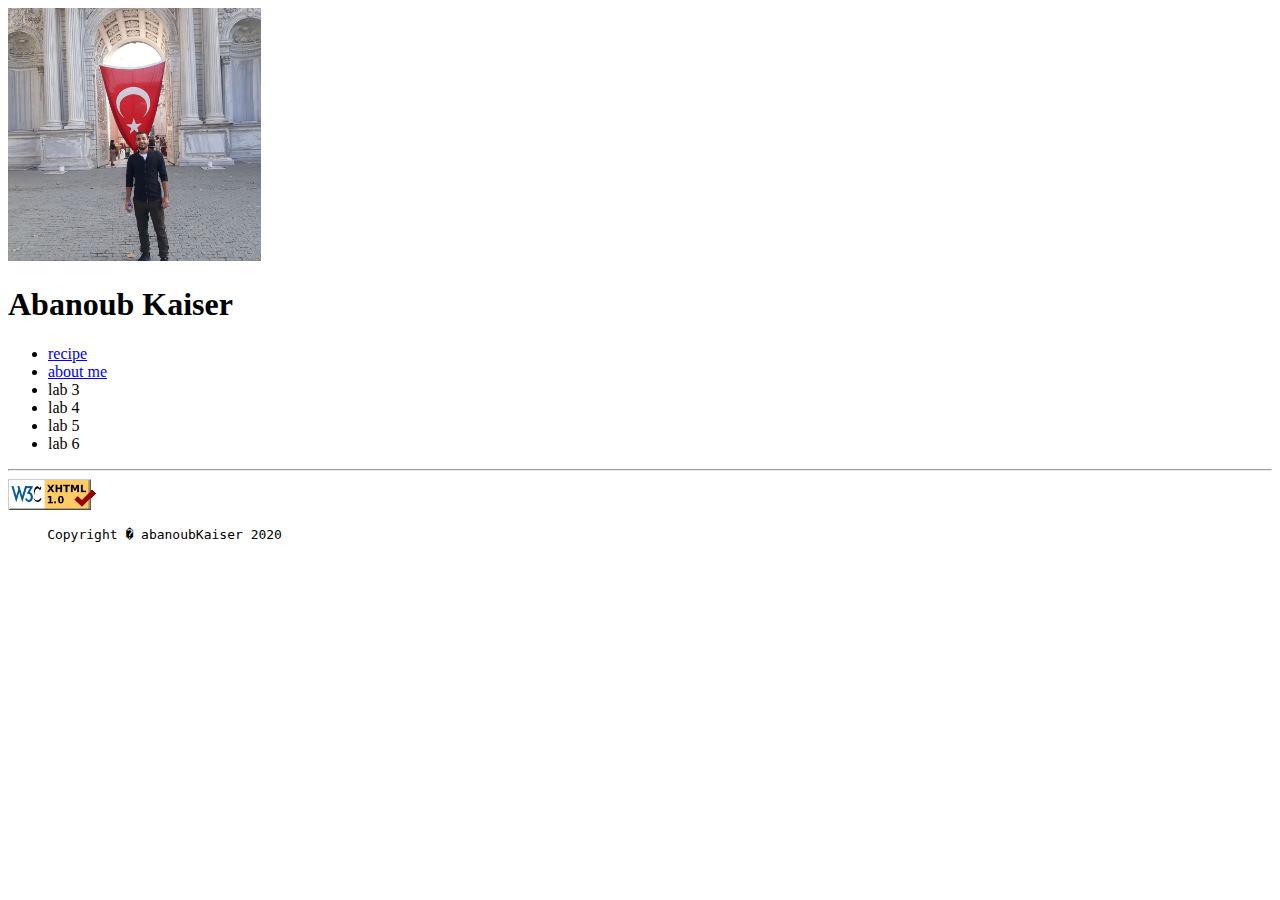
==== index.html @ cdc6f769 "Update Index" ====
<!DOCTYPE html>
<html lang="en">
<head>
   <title>My home Page</title>
</head>
<body>
<img src="./images/profile.jpg" style="width:20%;" alt="profile picture">
<div><h1>Abanoub Kaiser </h1></div>

<ul>
    
    <li> <a href="https://abanoubkaiser.github.io/lab02/recipe/">recipe</a></li>
    <li> <a href="https://abanoubkaiser.github.io/lab02/">about me</a></li>
    <li>lab 3</li>
    <li>lab 4</li>
    <li>lab 5</li>
    <li>lab 6</li>

</ul>
<hr>
<footer>
    <a target="_blank" href=https://validator.w3.org/check/referer>
        <img src="./images/valid-xhtml10.png" alt="html validator"/>
    </a>
    <pre>
     Copyright � abanoubKaiser 2020 
    </pre>
</footer>

</body>
</html>
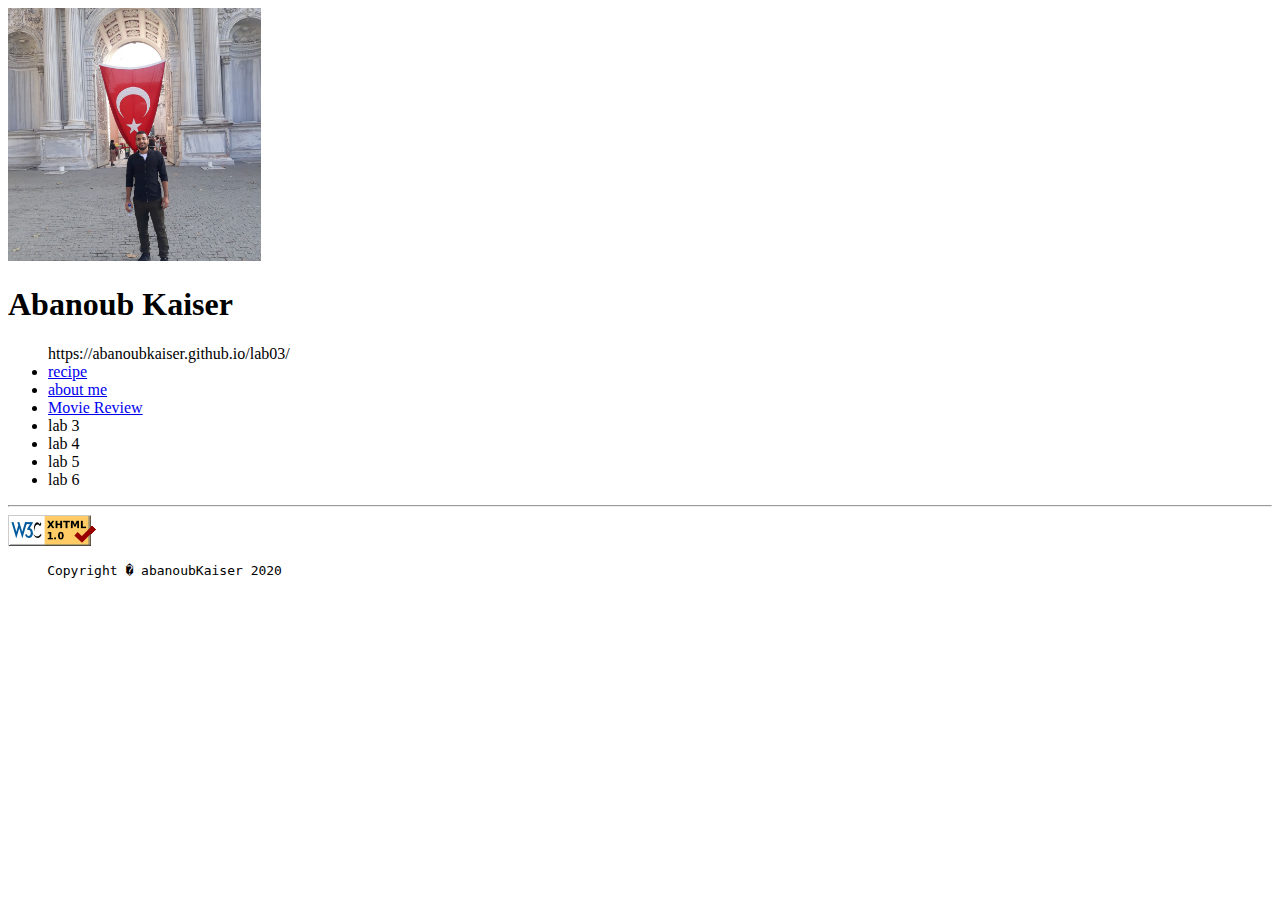
==== commit 4e61bfa3: "add new link for movie review" ====
--- a/index.html
+++ b/index.html
@@ -9,9 +9,10 @@
 <div><h1>Abanoub Kaiser </h1></div>
 
 <ul>
-    
+    https://abanoubkaiser.github.io/lab03/
     <li> <a href="https://abanoubkaiser.github.io/lab02/recipe/">recipe</a></li>
     <li> <a href="https://abanoubkaiser.github.io/lab02/">about me</a></li>
+    <li> <a href="https://abanoubkaiser.github.io/lab03/">Movie Review</a></li>
     <li>lab 3</li>
     <li>lab 4</li>
     <li>lab 5</li>
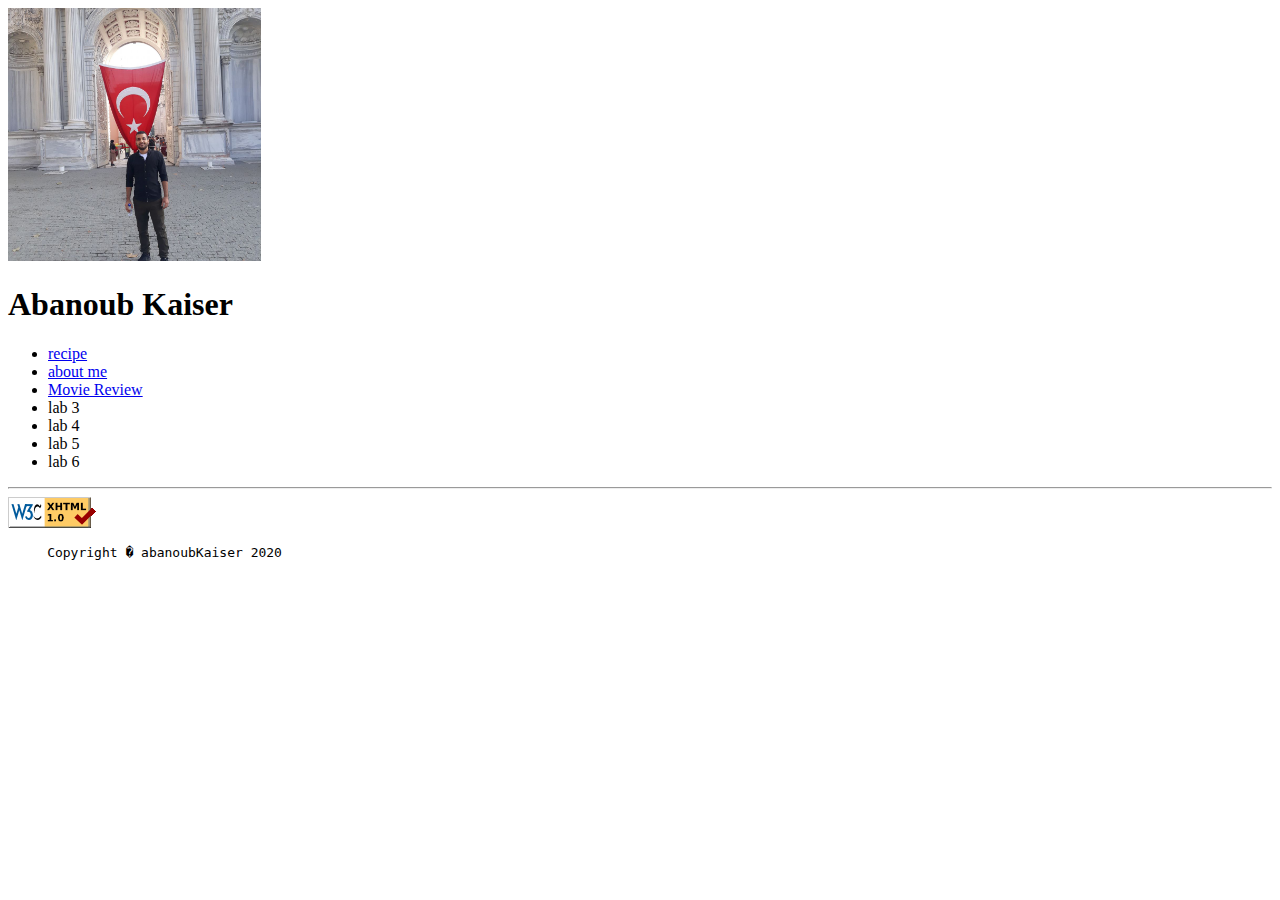
==== commit 89dad221: "Update index.html" ====
--- a/index.html
+++ b/index.html
@@ -9,7 +9,6 @@
 <div><h1>Abanoub Kaiser </h1></div>
 
 <ul>
-    https://abanoubkaiser.github.io/lab03/
     <li> <a href="https://abanoubkaiser.github.io/lab02/recipe/">recipe</a></li>
     <li> <a href="https://abanoubkaiser.github.io/lab02/">about me</a></li>
     <li> <a href="https://abanoubkaiser.github.io/lab03/">Movie Review</a></li>
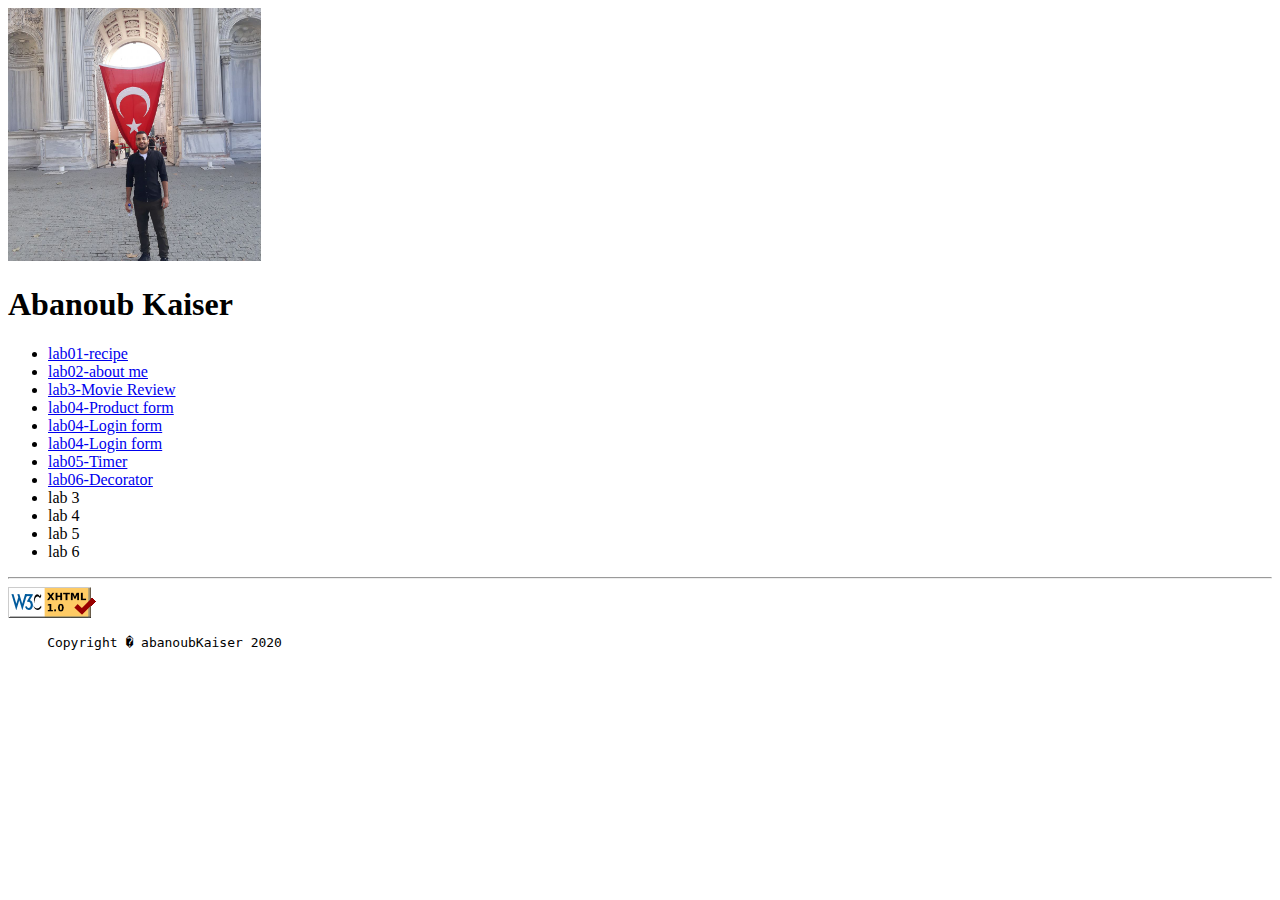
==== commit c7dc2f8c: "updates on decorators" ====
--- a/index.html
+++ b/index.html
@@ -9,9 +9,14 @@
 <div><h1>Abanoub Kaiser </h1></div>
 
 <ul>
-    <li> <a href="https://abanoubkaiser.github.io/lab02/recipe/">recipe</a></li>
-    <li> <a href="https://abanoubkaiser.github.io/lab02/">about me</a></li>
-    <li> <a href="https://abanoubkaiser.github.io/lab03/">Movie Review</a></li>
+    <li> <a href="https://abanoubkaiser.github.io/lab02/recipe/">lab01-recipe</a></li>
+    <li> <a href="https://abanoubkaiser.github.io/lab02/">lab02-about me</a></li>
+    <li> <a href="https://abanoubkaiser.github.io/lab03/">lab3-Movie Review</a></li>
+    <li> <a href="https://abanoubkaiser.github.io/lab04/Index">lab04-Product form</a></li>
+    <li> <a href="https://abanoubkaiser.github.io/lab04/login/Index">lab04-Login form</a></li>
+    <li> <a href="https://abanoubkaiser.github.io/lab04/login/Index">lab04-Login form</a></li>
+    <li> <a href="https://abanoubkaiser.github.io/lab05/timer.htmlx">lab05-Timer</a></li>
+    <li> <a href="https://abanoubkaiser.github.io/lab05/timer.htmlx">lab06-Decorator</a></li>
     <li>lab 3</li>
     <li>lab 4</li>
     <li>lab 5</li>
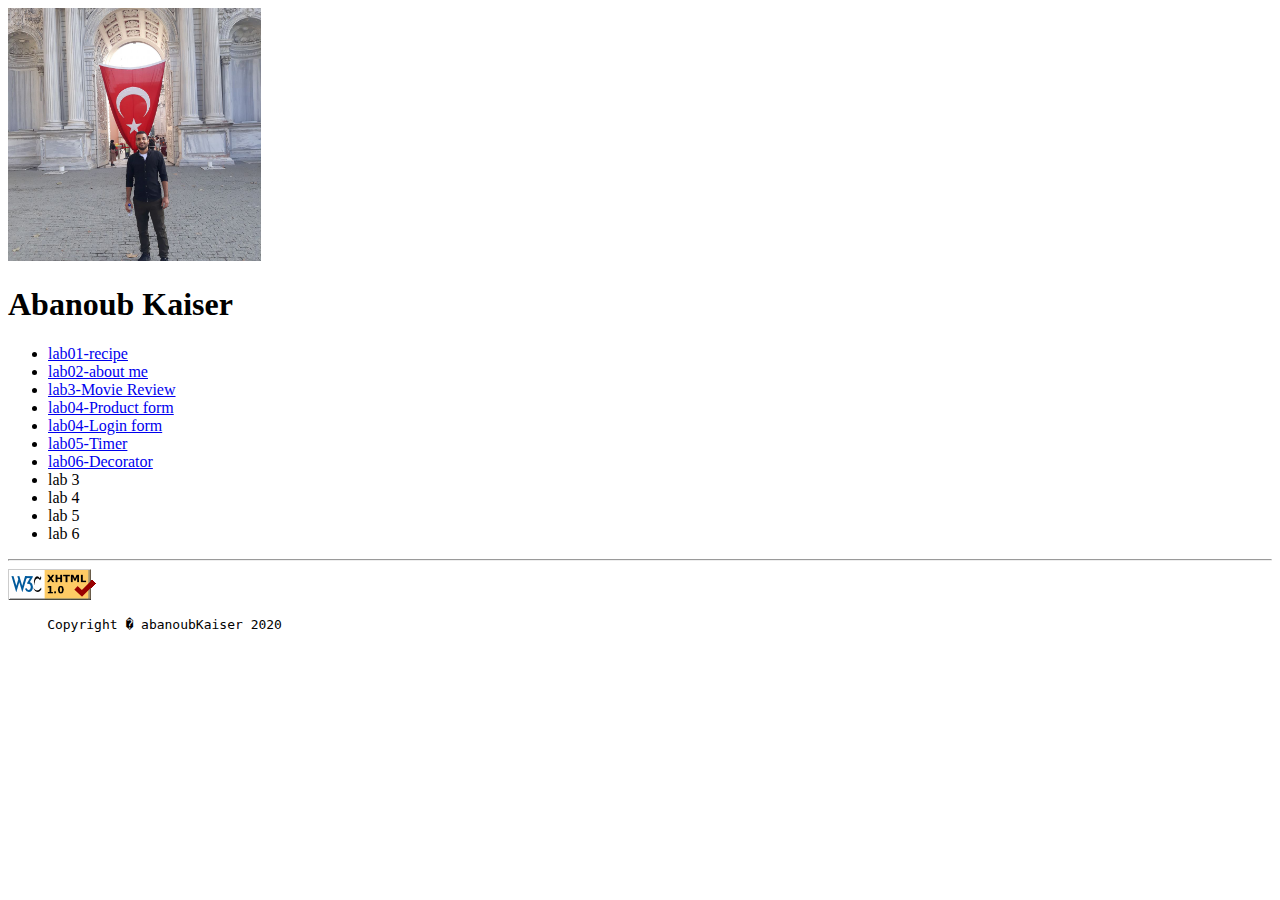
==== commit 9ba754df: "update main Index" ====
--- a/index.html
+++ b/index.html
@@ -14,9 +14,8 @@
     <li> <a href="https://abanoubkaiser.github.io/lab03/">lab3-Movie Review</a></li>
     <li> <a href="https://abanoubkaiser.github.io/lab04/Index">lab04-Product form</a></li>
     <li> <a href="https://abanoubkaiser.github.io/lab04/login/Index">lab04-Login form</a></li>
-    <li> <a href="https://abanoubkaiser.github.io/lab04/login/Index">lab04-Login form</a></li>
     <li> <a href="https://abanoubkaiser.github.io/lab05/timer.htmlx">lab05-Timer</a></li>
-    <li> <a href="https://abanoubkaiser.github.io/lab05/timer.htmlx">lab06-Decorator</a></li>
+    <li> <a href="https://abanoubkaiser.github.io/lab06/">lab06-Decorator</a></li>
     <li>lab 3</li>
     <li>lab 4</li>
     <li>lab 5</li>
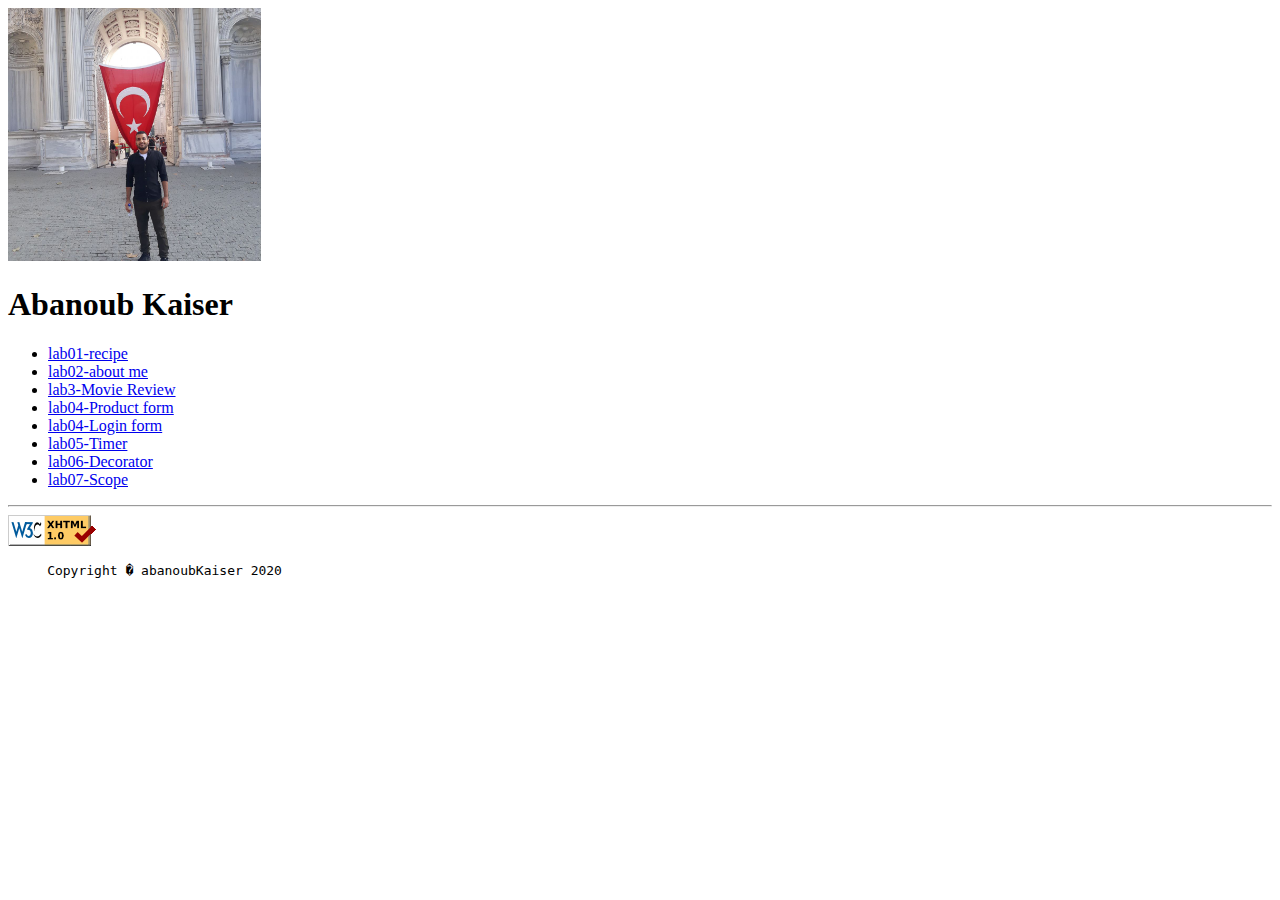
==== commit 7e8ebbab: "uodate home" ====
--- a/index.html
+++ b/index.html
@@ -14,12 +14,10 @@
     <li> <a href="https://abanoubkaiser.github.io/lab03/">lab3-Movie Review</a></li>
     <li> <a href="https://abanoubkaiser.github.io/lab04/Index">lab04-Product form</a></li>
     <li> <a href="https://abanoubkaiser.github.io/lab04/login/Index">lab04-Login form</a></li>
-    <li> <a href="https://abanoubkaiser.github.io/lab05/timer.htmlx">lab05-Timer</a></li>
+    <li> <a href="https://abanoubkaiser.github.io/lab05/timer.html">lab05-Timer</a></li>
     <li> <a href="https://abanoubkaiser.github.io/lab06/">lab06-Decorator</a></li>
-    <li>lab 3</li>
-    <li>lab 4</li>
-    <li>lab 5</li>
-    <li>lab 6</li>
+    <li> <a href="https://abanoubkaiser.github.io/lab07/">lab07-Scope</a></li>
+
 
 </ul>
 <hr>
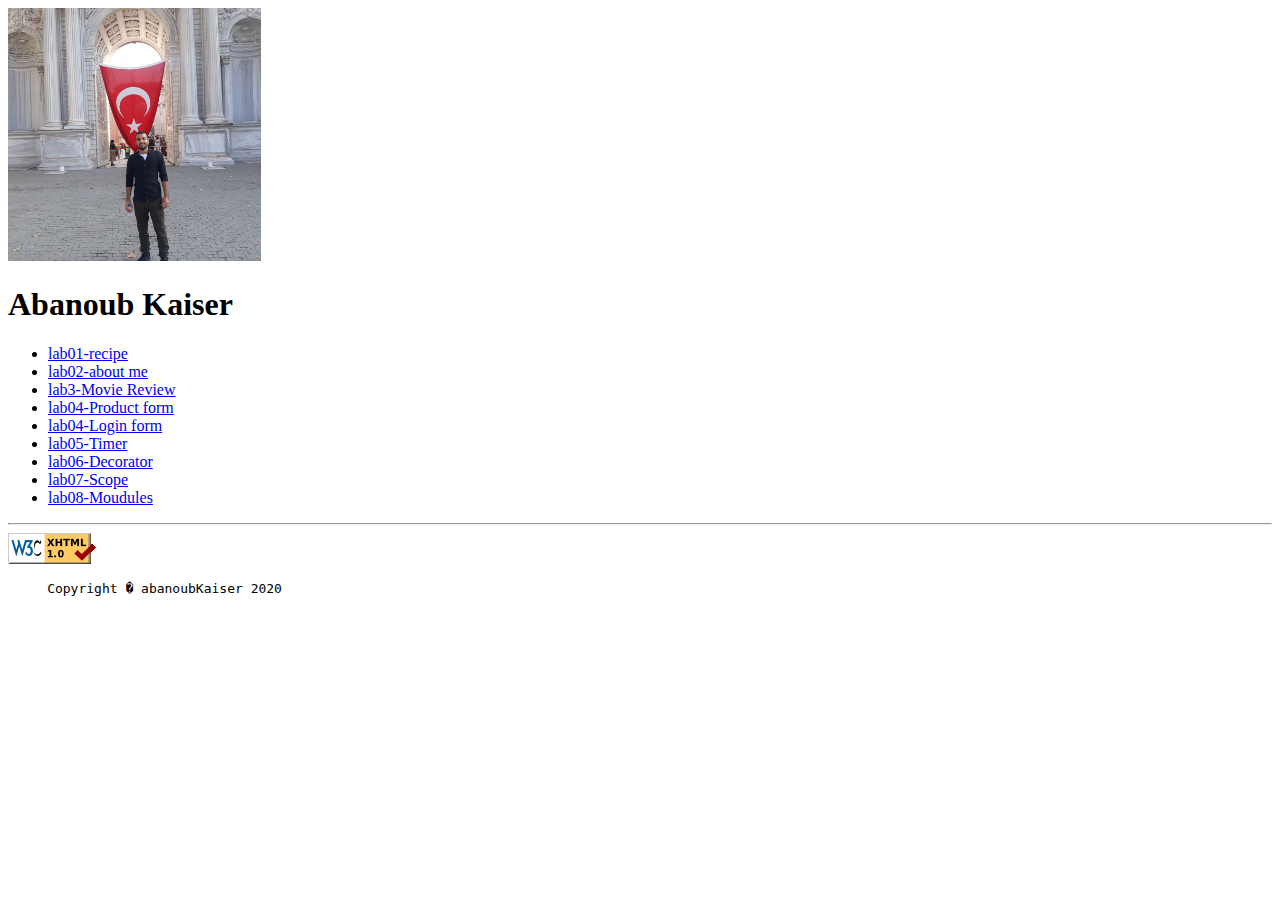
==== commit f1dbd2a5: "add lab08 and update home" ====
--- a/index.html
+++ b/index.html
@@ -17,6 +17,7 @@
     <li> <a href="https://abanoubkaiser.github.io/lab05/timer.html">lab05-Timer</a></li>
     <li> <a href="https://abanoubkaiser.github.io/lab06/">lab06-Decorator</a></li>
     <li> <a href="https://abanoubkaiser.github.io/lab07/">lab07-Scope</a></li>
+    <li> <a href="https://abanoubkaiser.github.io/lab08/">lab08-Moudules</a></li>
 
 
 </ul>
